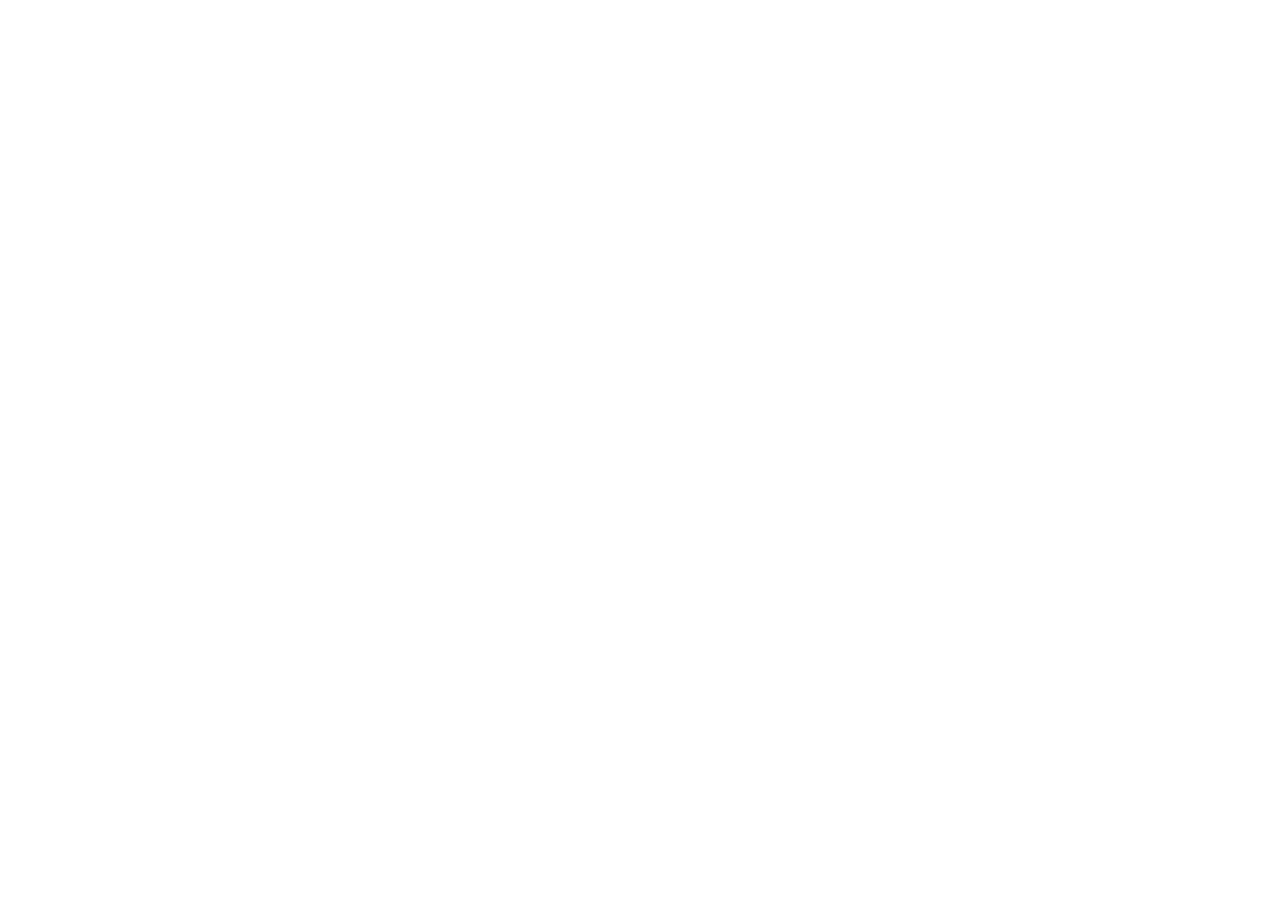
==== public/index.html @ 798f8d6c "add Hugo" ====
<!DOCTYPE html>
<html lang="en-us">

<head>
	<meta name="generator" content="Hugo 0.165.0"><script src="/livereload.js?mindelay=10&amp;v=2&amp;port=1313&amp;path=livereload" data-no-instant defer></script>
  <meta charset="utf-8">
  <meta name="viewport" content="width=device-width, initial-scale=1">
  <title>Blinker</title>
  <meta name="description" content="blinker light">
  <meta name="theme-color" content="#f4f1e8">
  <link rel="icon" type="image/svg+xml" href="/images/logo.svg">
  
  <link rel="stylesheet" href="/css/main.min.05735d428d20aafac4c3f3c075e2cc0c1d22d1148fda2189c1c2fc14c9a8dd38.css" integrity="sha256-BXNdQo0gqvrEw/PAdeLMDB0i0RSP2iGJwcL8FMmo3Tg=" crossorigin="anonymous">
</head>

<body><div class="container">
    <div id="left" class="on"></div>
    <div id="right" class=""></div>
</div>
  
  <script src="/js/main.min.c58458fea8f52d7391226bd14bc32a27d56c3524d7cc1fafb4cb2c979fe7669b.js" integrity="sha256-xYRY/qj1LXORImvRS8MqJ9VsNSTXzB&#43;vtMssl5/nZps=" crossorigin="anonymous" defer></script>
</body>

</html>
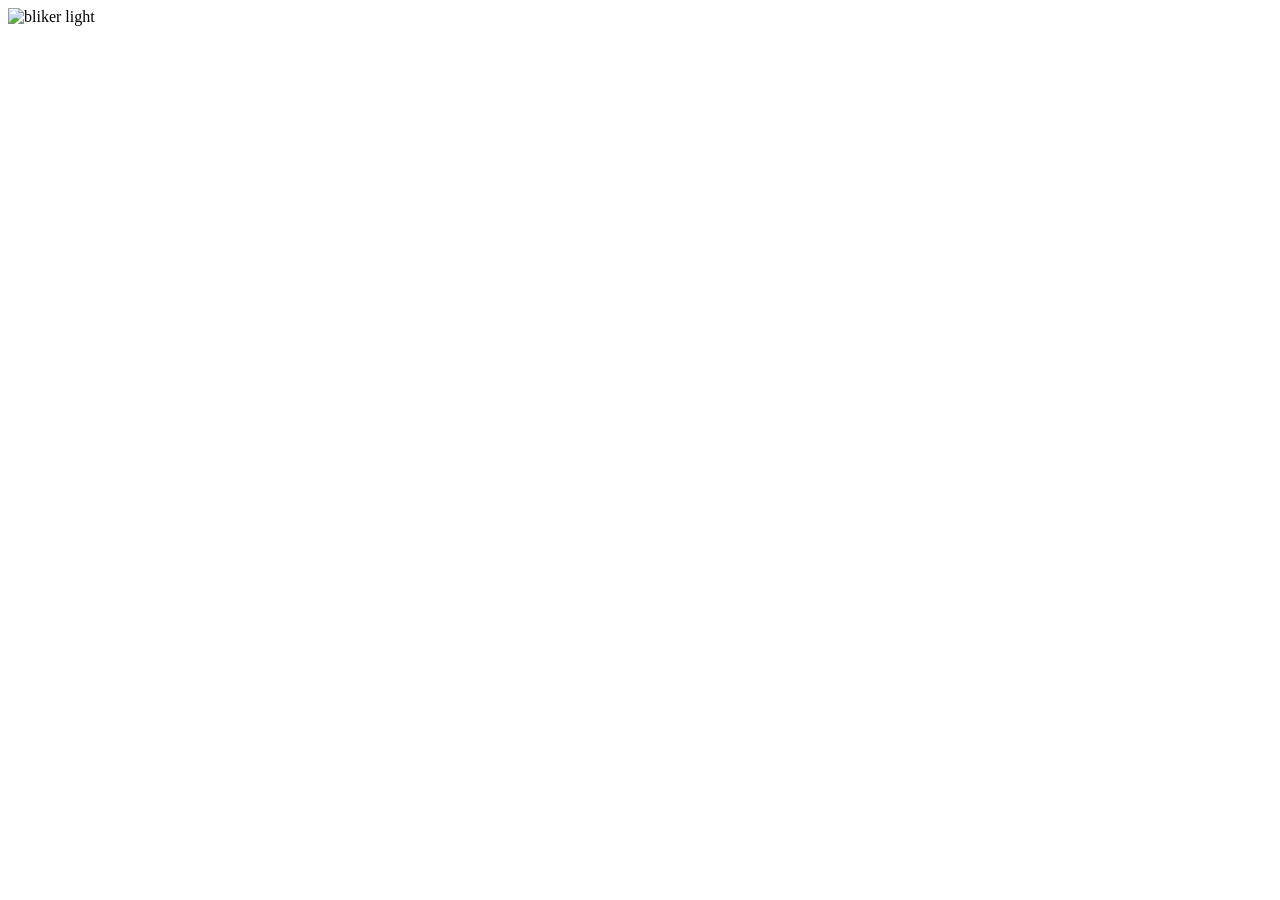
==== commit 48732a84: "add QR" ====
--- a/public/index.html
+++ b/public/index.html
@@ -10,12 +10,14 @@
   <meta name="theme-color" content="#f4f1e8">
   <link rel="icon" type="image/svg+xml" href="/images/logo.svg">
   
-  <link rel="stylesheet" href="/css/main.min.05735d428d20aafac4c3f3c075e2cc0c1d22d1148fda2189c1c2fc14c9a8dd38.css" integrity="sha256-BXNdQo0gqvrEw/PAdeLMDB0i0RSP2iGJwcL8FMmo3Tg=" crossorigin="anonymous">
+  <link rel="stylesheet" href="/css/main.min.3586531d57f8dc8f835b947e2a277f44be96343aef337f804ba22ded4f854d11.css" integrity="sha256-NYZTHVf43I&#43;DW5R&#43;Kid/RL6WNDrvM3&#43;AS6It7U&#43;FTRE=" crossorigin="anonymous">
 </head>
 
 <body><div class="container">
     <div id="left" class="on"></div>
-    <div id="right" class=""></div>
+    <div id="right" class="">
+        <img src="/images/blinker_qrcode.png" alt="bliker light" width="50" />
+    </div>
 </div>
   
   <script src="/js/main.min.c58458fea8f52d7391226bd14bc32a27d56c3524d7cc1fafb4cb2c979fe7669b.js" integrity="sha256-xYRY/qj1LXORImvRS8MqJ9VsNSTXzB&#43;vtMssl5/nZps=" crossorigin="anonymous" defer></script>
